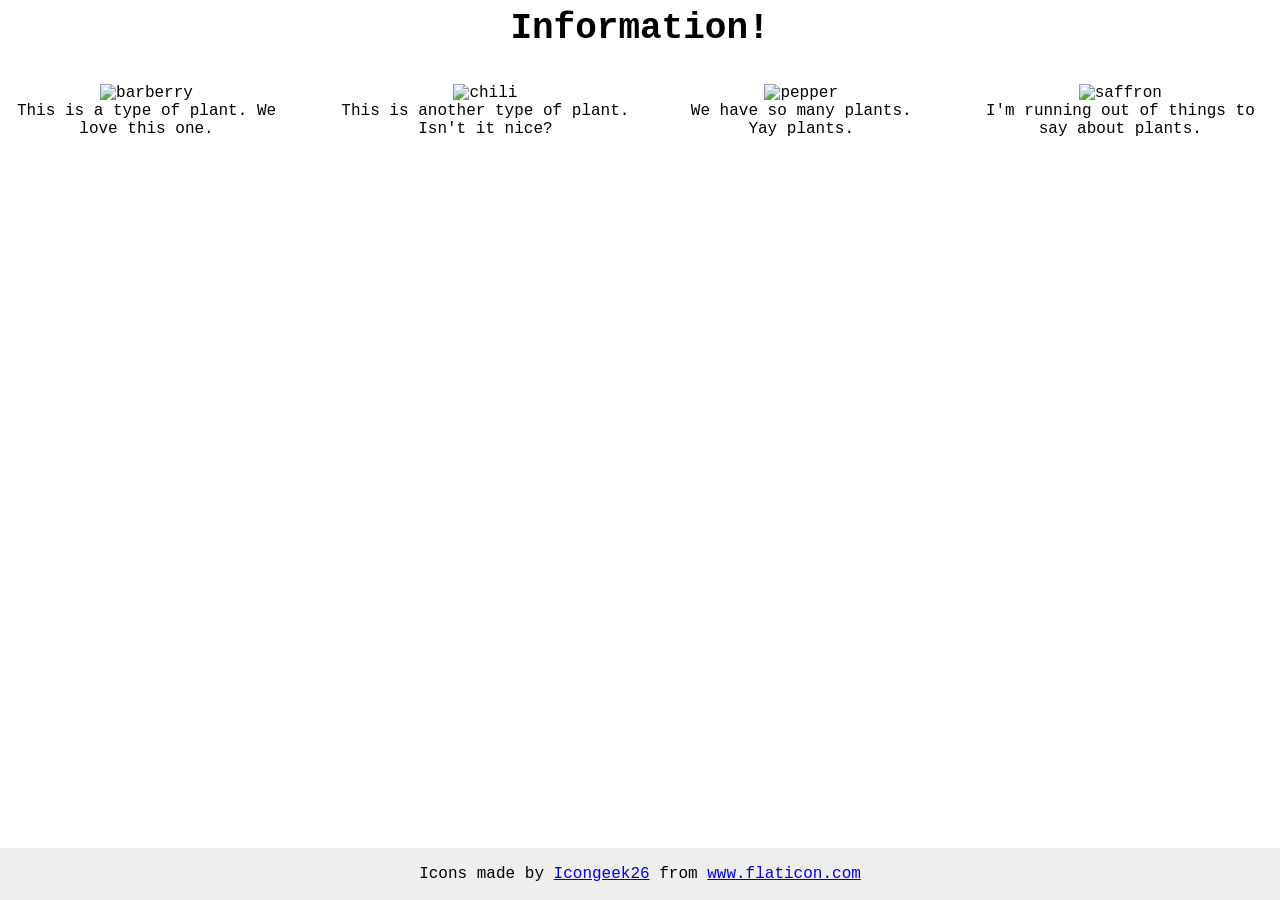
==== foundations/flex/04-flex-information/index.html @ 45573d8d "Finished up to exercise 4 of flex" ====
<!DOCTYPE html>
<html lang="en">
  <head>
    <meta charset="UTF-8">
    <meta http-equiv="X-UA-Compatible" content="IE=edge">
    <meta name="viewport" content="width=device-width, initial-scale=1.0">
    <title>Information</title>
    <link rel="stylesheet" href="style.css">
  </head>
  <!--  -->
  <body>
    <div class="title">Information!</div>
    <div class="flex-container">
      <div class="box1">
        <img src="./images/barberry.png" alt="barberry">
        <div class="text">This is a type of plant. We love this one.</div>
      </div>
      
      <div class="box2">
        <img src="./images/chilli.png" alt="chili">
        <div class="text">This is another type of plant. Isn't it nice?</div>
      </div>

      <div class="box3">
        <img src="./images/pepper.png" alt="pepper">
        <div class="text">We have so many plants. Yay plants.</div>
      </div>

      <div class="box4">
        <img src="./images/saffron.png" alt="saffron">
        <div class="text">I'm running out of things to say about plants.</div>
      </div>
    </div>

    <!-- disregard this section, it's here to give attribution to the creator of these icons -->
    <div class="footer">
      <div>Icons made by <a href="https://www.flaticon.com/authors/icongeek26" title="Icongeek26">Icongeek26</a> from <a href="https://www.flaticon.com/" title="Flaticon">www.flaticon.com</a></div>
    </div>
  </body>
</html>
---- foundations/flex/04-flex-information/style.css ----
body {
  font-family: 'Courier New', Courier, monospace;
}

img {
  width: 100px;
  height: 100px;
}

.title {
  font-size: 36px;
  font-weight: 900;
}

/* do not edit this footer */
.footer {
  position: fixed;
  bottom: 0;
  left: 0;
  right: 0;
  height: 52px;
  display: flex;
  align-items: center;
  justify-content: center;
  background: #eee;
}

/*  */

body {
  text-align: center;
}

.title {
  margin-bottom: 35px;
}

.flex-container {
  display: flex;
  gap: 52px;
}
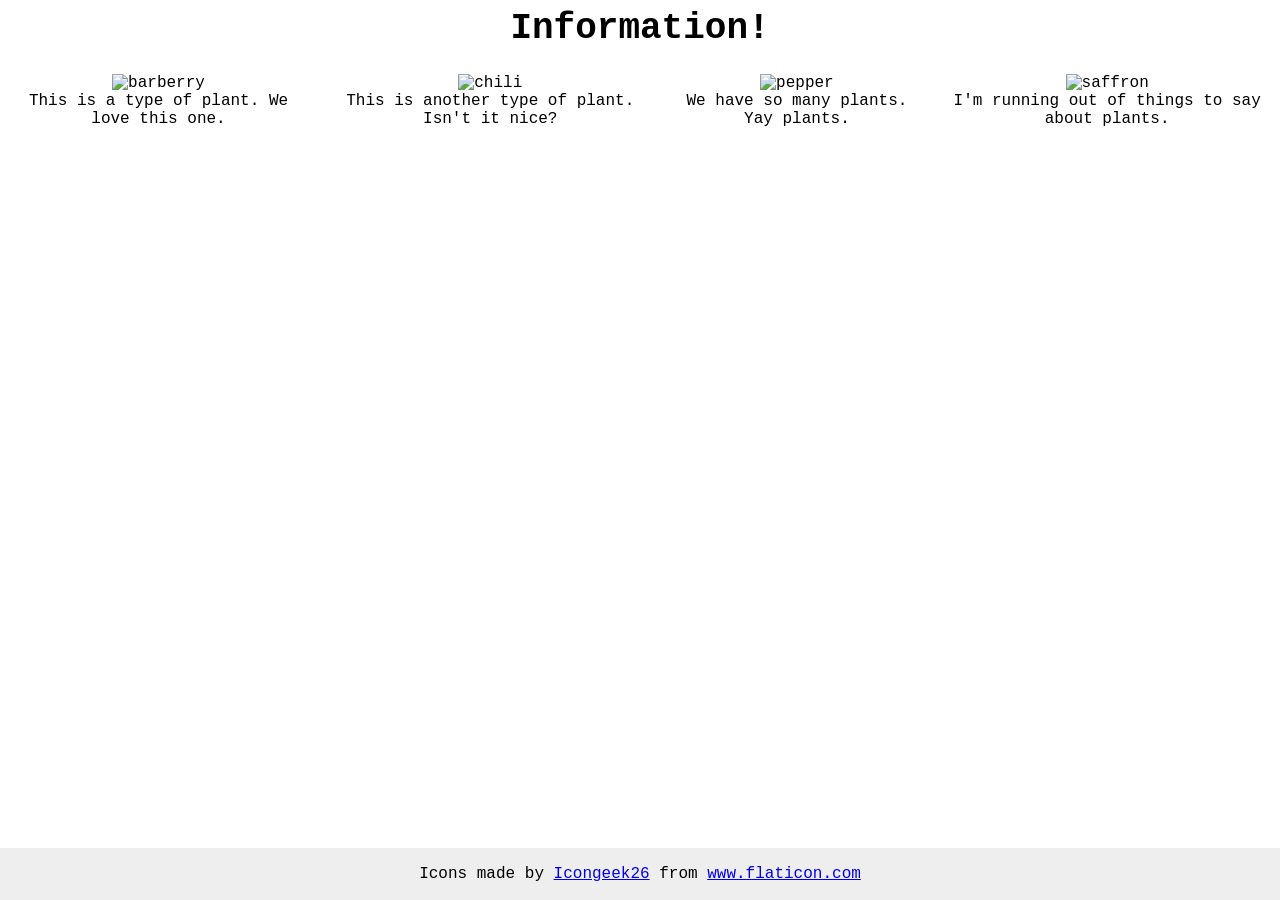
==== commit cefad284: "Finished 04 flex exercise" ====
--- a/foundations/flex/04-flex-information/index.html
+++ b/foundations/flex/04-flex-information/index.html
@@ -7,15 +7,16 @@
     <title>Information</title>
     <link rel="stylesheet" href="style.css">
   </head>
-  <!--  -->
   <body>
-    <div class="title">Information!</div>
-    <div class="flex-container">
+
+  <div class="title">Information!</div>
+      
+    <div class="layout">
       <div class="box1">
         <img src="./images/barberry.png" alt="barberry">
         <div class="text">This is a type of plant. We love this one.</div>
       </div>
-      
+
       <div class="box2">
         <img src="./images/chilli.png" alt="chili">
         <div class="text">This is another type of plant. Isn't it nice?</div>
--- a/foundations/flex/04-flex-information/style.css
+++ b/foundations/flex/04-flex-information/style.css
@@ -27,15 +27,22 @@
 
 /*  */
 
-body {
+.title {
   text-align: center;
+  margin-bottom: 25px;
 }
 
-.title {
-  margin-bottom: 35px;
+.layout {
+  text-align: center;
+  display: flex;
+  justify-content: center;
+  gap: 20px;
 }
 
-.flex-container {
-  display: flex;
-  gap: 52px;
-}
+
+/* .box1,
+.box2,
+.box3,
+.box4 {
+display: flex;
+} */
